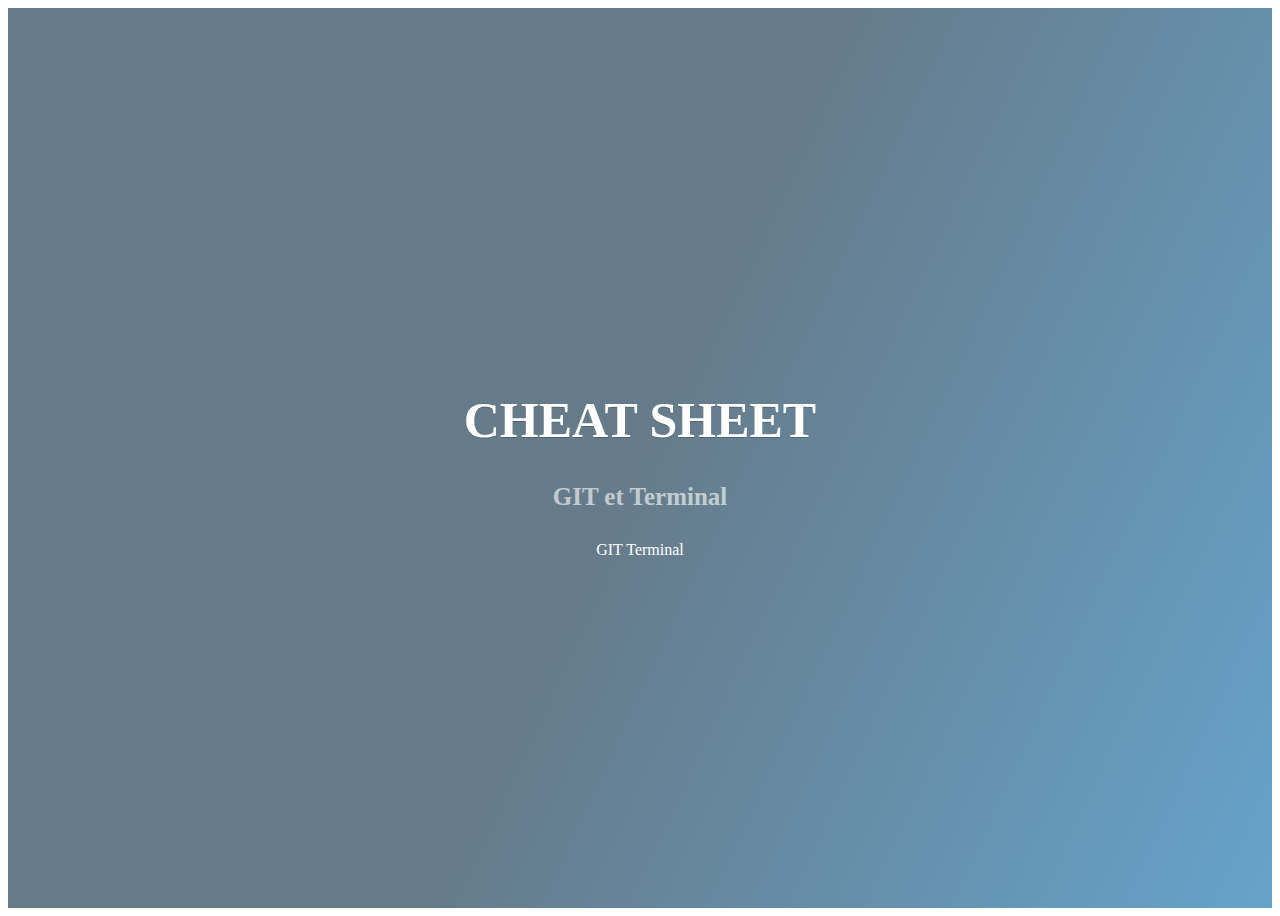
==== index.html @ 88b13994 "ajout banner dans index.html"" ====
<!DOCTYPE html>
<html>
  <head>
    <meta charset="utf-8">
    <meta http-equiv="X-UA-Compatible" content="IE=edge">
    <meta name="viewport" content="width=device-width, initial-scale=1">
    <meta name="description" content="Aide memoire Git et Terminal">



    <link rel="stylesheet" href="https://fonts.googleapis.com/css?family=Open+Sans:400,300,700|Montserrat:400,700">


    <link rel="stylesheet" href="https://maxcdn.bootstrapcdn.com/font-awesome/4.7.0/css/font-awesome.min.css">
    <link rel="stylesheet" href="https://stackpath.bootstrapcdn.com/bootstrap/4.1.1/css/bootstrap.min.css" integrity="sha384-WskhaSGFgHYWDcbwN70/dfYBj47jz9qbsMId/iRN3ewGhXQFZCSftd1LZCfmhktB" crossorigin="anonymous">
    <link rel="stylesheet" href="index.css" >
    <title>CH</title>



    <!-- HTML5 Shim and Respond.js IE8 support of HTML5 elements and media queries -->
    <!-- Leave those next 4 lines if you care about users using IE8 -->
    <!--[if lt IE 9]>
      <script src="https://oss.maxcdn.com/html5shiv/3.7.2/html5shiv.min.js"></script>
      <script src="https://oss.maxcdn.com/respond/1.4.2/respond.min.js"></script>
    <![endif]-->
  </head>
  <body>

      <div class="banner" style="background-image: linear-gradient(-425deg, rgba(0,101,168,0.6) 0%, rgba(0,36,61,0.6) 50%), url('https://raw.githubusercontent.com/hendrixroa/in-case-of-fire-1/master/in_case_of_fire.png');">
        <div class="banner-content">
          <h1>CHEAT SHEET</h1>
          <p>GIT et Terminal</p>
          <a class="btn btn-primary btn-lg">GIT</a>
          <a class="btn btn-primary btn-lg">Terminal</a>

        </div>
      </div>




<!-- Including Bootstrap JS (with its jQuery dependency) so that dynamic components work -->
    <script src="https://ajax.googleapis.com/ajax/libs/jquery/1.11.1/jquery.min.js"></script>
    <script src="https://maxcdn.bootstrapcdn.com/bootstrap/3.2.0/js/bootstrap.min.js"></script>
  </body>
</html>
---- index.css ----
.banner {
  color: white;
  text-align: center;
  height: 100vh;
  background-size: cover !important;
  display: flex;
  align-items: center;
  justify-content: center;
}
.banner h1 {
  font-size: 50px;
  font-weight: bold;
  text-shadow: 0px 1px rgba(0, 0, 0, 0.2);
}
.banner p {
  font-size: 25px;
  font-weight: bold;
  color: rgb(255, 255, 255);
  opacity: 0.6;
  margin-bottom: 30px;
}
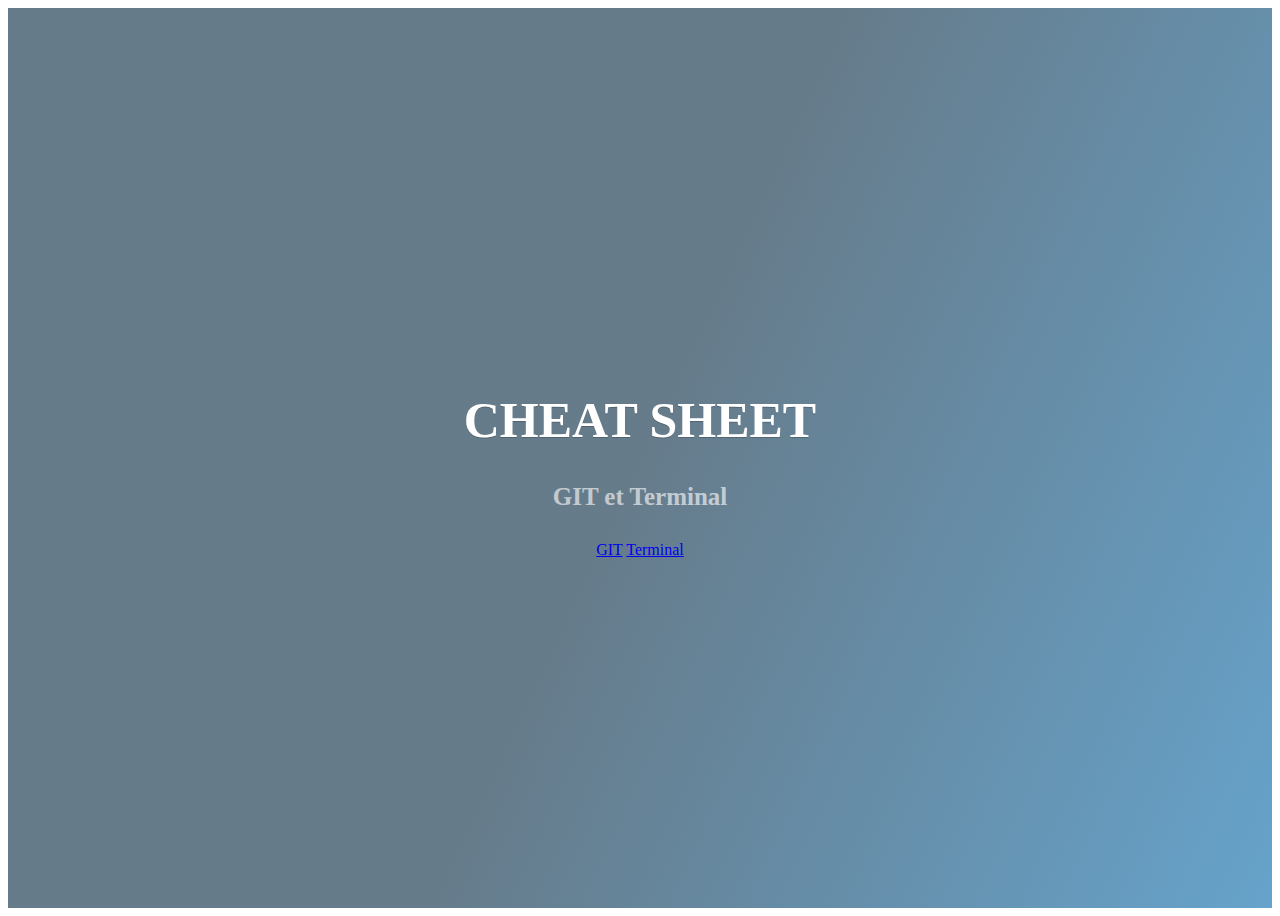
==== commit e748be68: "rename style.css/ add link for button in index" ====
--- a/index.html
+++ b/index.html
@@ -13,7 +13,7 @@
 
     <link rel="stylesheet" href="https://maxcdn.bootstrapcdn.com/font-awesome/4.7.0/css/font-awesome.min.css">
     <link rel="stylesheet" href="https://stackpath.bootstrapcdn.com/bootstrap/4.1.1/css/bootstrap.min.css" integrity="sha384-WskhaSGFgHYWDcbwN70/dfYBj47jz9qbsMId/iRN3ewGhXQFZCSftd1LZCfmhktB" crossorigin="anonymous">
-    <link rel="stylesheet" href="index.css" >
+    <link rel="stylesheet" href="style.css" >
     <title>CH</title>
 
 
@@ -31,8 +31,8 @@
         <div class="banner-content">
           <h1>CHEAT SHEET</h1>
           <p>GIT et Terminal</p>
-          <a class="btn btn-primary btn-lg">GIT</a>
-          <a class="btn btn-primary btn-lg">Terminal</a>
+          <a class="btn btn-primary btn-lg" title="Git" href="./git.html">GIT</a>
+          <a class="btn btn-primary btn-lg"title="Terminal" href="./terminal.html">Terminal</a>
 
         </div>
       </div>
--- a/style.css
+++ b/style.css
@@ -0,0 +1,21 @@
+.banner {
+  color: white;
+  text-align: center;
+  height: 100vh;
+  background-size: cover !important;
+  display: flex;
+  align-items: center;
+  justify-content: center;
+}
+.banner h1 {
+  font-size: 50px;
+  font-weight: bold;
+  text-shadow: 0px 1px rgba(0, 0, 0, 0.2);
+}
+.banner p {
+  font-size: 25px;
+  font-weight: bold;
+  color: rgb(255, 255, 255);
+  opacity: 0.6;
+  margin-bottom: 30px;
+}
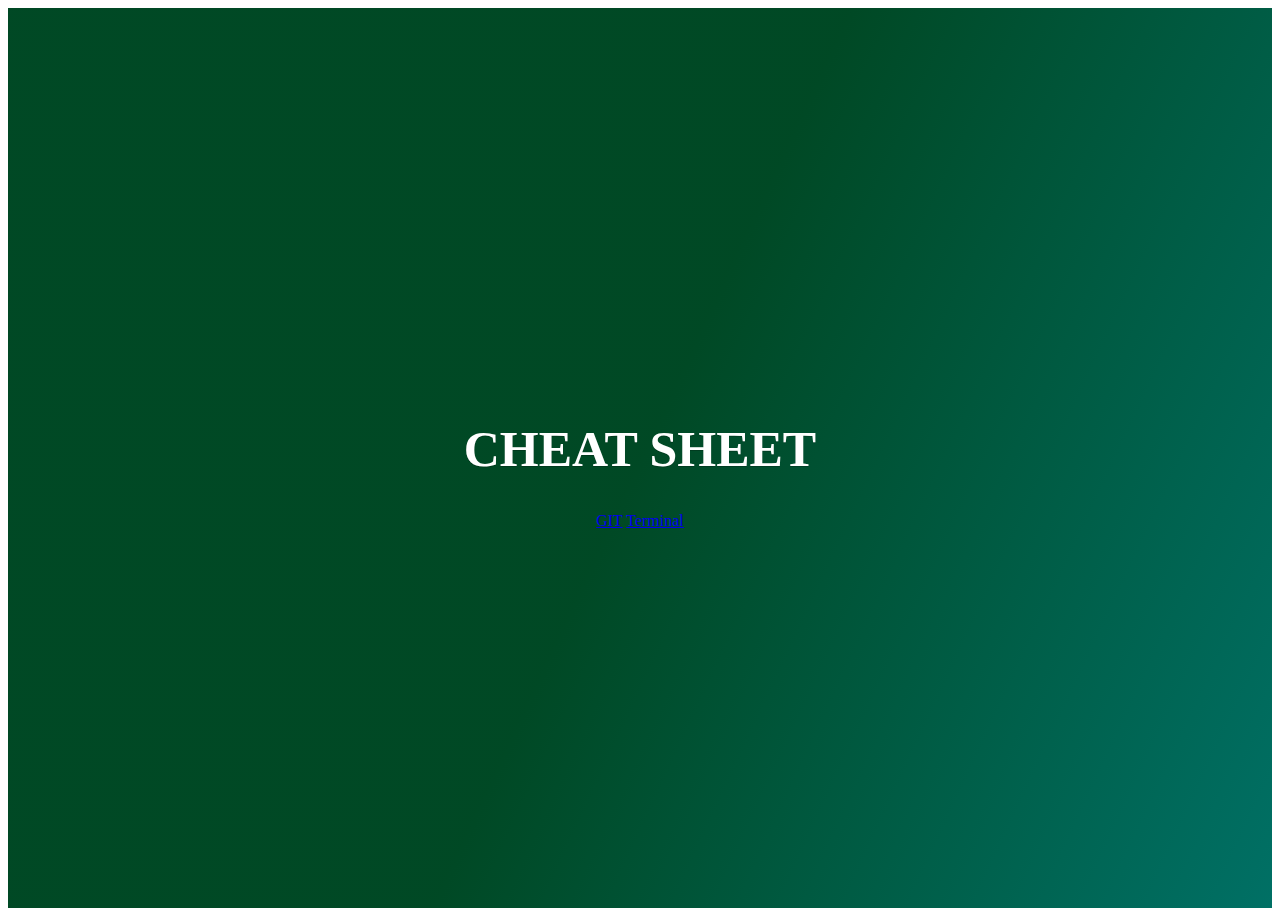
==== commit d5d49ece: "add content git" ====
--- a/index.html
+++ b/index.html
@@ -14,7 +14,7 @@
     <link rel="stylesheet" href="https://maxcdn.bootstrapcdn.com/font-awesome/4.7.0/css/font-awesome.min.css">
     <link rel="stylesheet" href="https://stackpath.bootstrapcdn.com/bootstrap/4.1.1/css/bootstrap.min.css" integrity="sha384-WskhaSGFgHYWDcbwN70/dfYBj47jz9qbsMId/iRN3ewGhXQFZCSftd1LZCfmhktB" crossorigin="anonymous">
     <link rel="stylesheet" href="style.css" >
-    <title>CH</title>
+    <title>CHEAT SHEET</title>
 
 
 
@@ -30,10 +30,8 @@
       <div class="banner" style="background-image: linear-gradient(-425deg, rgba(0,101,168,0.6) 0%, rgba(0,36,61,0.6) 50%), url('https://raw.githubusercontent.com/hendrixroa/in-case-of-fire-1/master/in_case_of_fire.png');">
         <div class="banner-content">
           <h1>CHEAT SHEET</h1>
-          <p>GIT et Terminal</p>
           <a class="btn btn-primary btn-lg" title="Git" href="./git.html">GIT</a>
           <a class="btn btn-primary btn-lg"title="Terminal" href="./terminal.html">Terminal</a>
-
         </div>
       </div>
 
--- a/style.css
+++ b/style.css
@@ -6,6 +6,8 @@
   display: flex;
   align-items: center;
   justify-content: center;
+  background-color: green;
+
 }
 .banner h1 {
   font-size: 50px;
